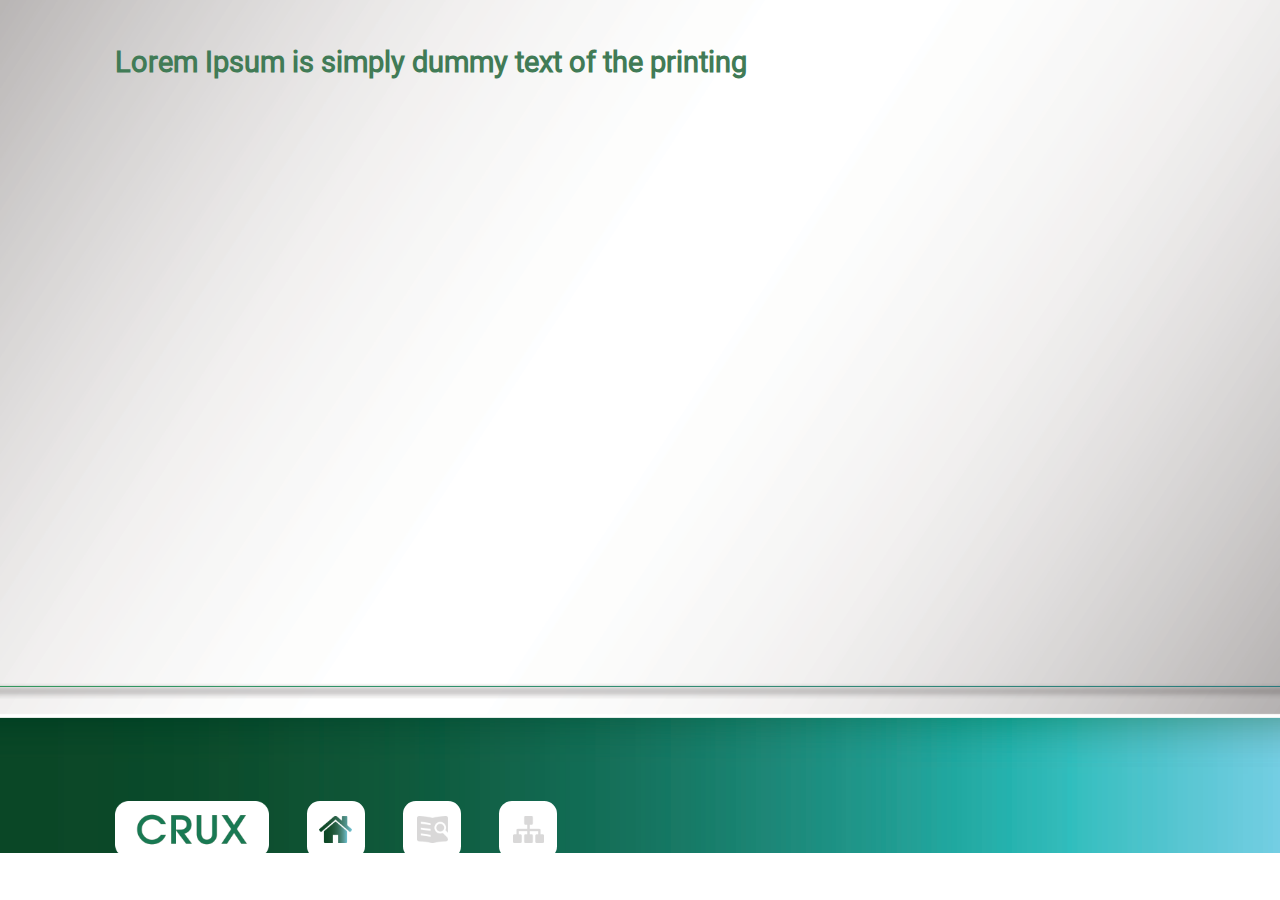
==== Train-01-3001-006/index.html @ 73f4a699 "first-commit" ====
<!DOCTYPE html>
<html>
  <head>
    <meta
      name="viewport"
      content="user-scalable=no, width=device-width, initial-scale=1, maximum-scale=1"
    />
    <meta name="apple-mobile-web-app-capable" content="yes" />
    <meta name="format-detection" content="telephone=no" />
    <meta http-equiv="Content-Type" content="text/html; charset=utf-8" />
    <link href="./global/css/jquery.mobile-1.4.5.min.css" rel="stylesheet" type="text/css">
    <link href="./global/css/font.css" type="text/css" rel="stylesheet" />
    <link href="./global/css/global.css" type="text/css" rel="stylesheet" />
    <link href="css/main.css" type="text/css" rel="stylesheet" />
    <script src="https://yuemia.oss-cn-shanghai.aliyuncs.com/dataproduct/buried-data/medbp-web.min.js"></script>
  </head>

  <body>
    <div id="container" class="bg">
      <div id="main-container">
        <!--start: content-->
        <h1 class="main-title po green">Lorem Ipsum is simply dummy text of the printing</h1>

        <!--end: content-->
      </div>
      <!--end: #main-container-->

      <!-- nav-bar -->
      <div id="menu" class="po">
        <div class="icon po">
          <div class="logo-crux"></div>
          <div class="bg-icon"><div class="icon-home active"></div></div>
          <div class="bg-icon"><div id="ref" class="icon-ref"></div></div>
          <div class="bg-icon"><div class="icon-sitemap"></div></div>
        </div>
      </div>

      <!-- pu-ref-here -->
      <div class="ref-container">
        <div class="ref-content">
            <div class="title po green">Tài liệu tham khảo</div>
            <ul>
              <li>Behrman 2007</li>
            </ul>
            <div class="ref-close"></div>
        </div>
      </div>
    </div>
    <!--End: #container-->

    <script
      src="./global/js/jquery.min.js"
      type="text/javascript"
      charset="utf-8"
    ></script>
    <script src="./global/js/jquery.mobile-1.4.5.min.js" type="text/javascript" charset="utf-8"></script>
    <script src="./global/js/jquery.ui.touch-punch.min.js"></script>
    <script src="./global/js/iscroll.js"></script>
    <script src="./global/js/veeva-library.js"></script>
    <script src="./global/js/global.js"></script>
    <script src="js/main.js"></script>
  </body>
</html>
---- Train-01-3001-006/global/css/font.css ----
@charset "utf-8";
@font-face {
	font-family: 'roboto-regular';
	src: url('../font/Roboto-Regular.ttf') format('truetype');
	font-weight: normal;
	font-style: normal;	
}
@font-face {
	font-family: 'roboto-bold';
	src: url('../font/Roboto-Bold.ttf') format('truetype');
	font-weight: normal;
	font-style: normal;	
}
---- Train-01-3001-006/global/css/global.css ----
html * {
  -webkit-touch-callout: none;
  -webkit-tap-highlight-color: rgba(0, 0, 0, 0);
  -webkit-user-select: none;
  -khtml-user-select: none;
  -moz-user-select: none;
  -ms-user-select: none;
  -o-user-select: none;
  user-select: none;
}
html {
  -ms-text-size-adjust: 100%;
  -webkit-text-size-adjust: 100%;
  -ms-touch-action: none;
  -webkit-touch-action: none;
  touch-action: none;
  background: #fff;
}

body, input, select, textarea, button, .ui-btn{
  line-height: 1.3;
}

* {
  margin: 0;
  padding: 0;
  text-shadow: none;
}

html,
body {
  margin: 0 auto;
  padding: 0;
  font-family: "roboto-regular";
  color: #5a5a5a;
}

body,
#container {
  width: 100vw;
  height: 100vh;
  margin: 0 auto;
  -webkit-backface-visibility: hidden;
  backface-visibility: hidden;
  overflow: hidden;
  padding: 0;
  font-size: 1.5vw;
}
#container{ position: relative}

sup,
sub {
  line-height: 0;
  font-size: 50%;
}

/**/
.po {
  position: absolute;
}

.cap {
  text-transform: uppercase;
}

.align-center {
  display: flex;
  flex-direction: row;
  flex-wrap: wrap;
  justify-content: center;
  align-items: center;
}

/*Color ----------------*/
.white {
  color: #fff;
}

.green {
  color: #417b56;
}

/* Font-face class ----------------------*/
b,
strong,
.bold {
  font-family: "roboto-bold";
  font-weight: normal;
}

.regular {
  font-family: "roboto-regular";
}

/* font-size------------------------------*/
h1 {
  font-size: 2.3vw;
  line-height: 1.2;
  top: 5vh;
  left: 9vw;
}

.normal-txt {
  font-size: 1.3vw;
}

.sm-txt {
  font-size: 1vw;
}

/* Wrapper------------------------------*/
#main-container {
  position: absolute;
  top: 0;
  left: 0;
  overflow: hidden;
  width: 100vw;
  height: 100vh;
}

.bg {
  background: #FFF url(../images/bg.png) no-repeat center top / 100% auto;
}

/* footer nav-bar */
#menu {
  width: 100%;
  bottom: 0;
  left: 0;
}

.logo-crux{
  background: url(../images/nav/logo.png) no-repeat top left /100% auto;
  width: 12vw;
  height: 8vh;
  margin-right: 3vw;
}

.icon {
  display: flex;
  bottom: 3vh;
  left: 9vw;
}

.bg-icon {
  background: white;
  margin-right: 3vw;
  border-radius: 1vw;
  width: 4.5vw;
  height: 4.5vw;
}

.icon-home,
.icon-sitemap,
.icon-ref {
  background-repeat: no-repeat;
  background-position: center;
  width: 100%;
  height: 100%;
}

.icon-home {
  background-image: url(../images/nav/home.png);
  background-size: 2.6vw auto;
}

.icon-sitemap {
  background-image: url(../images/nav/sitemap.png);
  background-size: 2.4vw auto;
}

.icon-ref {
  background-image: url(../images/nav/ref.png);
  background-size: 2.4vw auto;
}

.icon-home.active {
  background-image: url(../images/nav/home-active.png);
}

.icon-sitemap.active {
  background-image: url(../images/nav/sitemap-active.png);
  z-index: 10;
}

.icon-ref.active {
  background-image: url(../images/nav/ref-active.png);
}

/* pop-up */
.ref-container {
  display: none;
  left: 0;
  top: 0;
  width: 100%;
  height: 100%;
  z-index: 9;
  position: absolute;
}

.ref-container::before{
  content: '';
  background: black;
  width: 100%;
  height: 100%;
  opacity: 0.7;
  position: absolute;
}

.ref-content {
  left: 0;
  right: 0;
  top: 0;
  bottom: 0;
  width: 100%;
  height: 100%;
  background: url(../images/pu/bg.png) no-repeat center ;
  margin: 0 auto;
  position: absolute;
  font-size: 1.2vw;
}

.ref-close {
  position: absolute;
  right: 12.5vw;
  top: 13vh;
  width: 3.5vw;
  height: 3.5vw;
  background: url(../images/pu/close.png) no-repeat center center / 100% auto;
}

.ref-disable {
  opacity: 0.5;
}

/* content */
.ref-content div.title {
  font-size: 1.65vw;
  top: 25vh;
  left: 14vw;
}

.ref-content ul {
  position: absolute;
  list-style: decimal;
  top: 32vh;
  left: 15.5vw;
}

.ref-content ul li::marker {
  color: #417b56;
}

.ref-content li {
  margin-bottom: 1vh;
  line-height: 1.2;
}

.ui-loader {
  display: none !important;
}
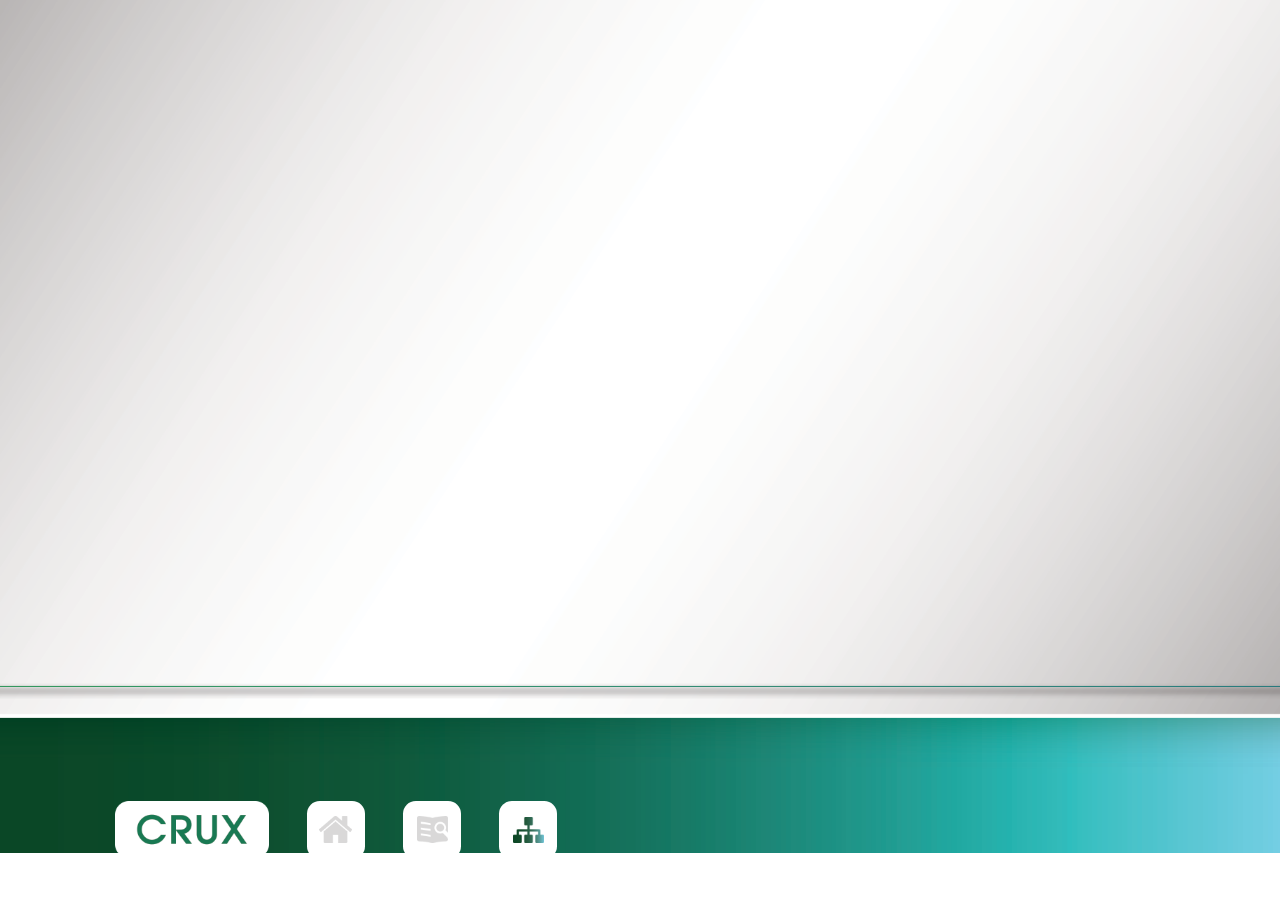
==== commit d8a93e30: "eda-training-1-group-5" ====
--- a/Train-01-3001-006/index.html
+++ b/Train-01-3001-006/index.html
@@ -1,63 +1,73 @@
 <!DOCTYPE html>
 <html>
-  <head>
-    <meta
-      name="viewport"
-      content="user-scalable=no, width=device-width, initial-scale=1, maximum-scale=1"
-    />
-    <meta name="apple-mobile-web-app-capable" content="yes" />
-    <meta name="format-detection" content="telephone=no" />
-    <meta http-equiv="Content-Type" content="text/html; charset=utf-8" />
-    <link href="./global/css/jquery.mobile-1.4.5.min.css" rel="stylesheet" type="text/css">
-    <link href="./global/css/font.css" type="text/css" rel="stylesheet" />
-    <link href="./global/css/global.css" type="text/css" rel="stylesheet" />
-    <link href="css/main.css" type="text/css" rel="stylesheet" />
-    <script src="https://yuemia.oss-cn-shanghai.aliyuncs.com/dataproduct/buried-data/medbp-web.min.js"></script>
-  </head>
 
-  <body>
-    <div id="container" class="bg">
-      <div id="main-container">
-        <!--start: content-->
-        <h1 class="main-title po green">Lorem Ipsum is simply dummy text of the printing</h1>
+<head>
+  <meta name="viewport" content="user-scalable=no, width=device-width, initial-scale=1, maximum-scale=1" />
+  <meta name="apple-mobile-web-app-capable" content="yes" />
+  <meta name="format-detection" content="telephone=no" />
+  <meta http-equiv="Content-Type" content="text/html; charset=utf-8" />
+  <link href="./global/css/jquery.mobile-1.4.5.min.css" rel="stylesheet" type="text/css">
+  <link href="./global/css/font.css" type="text/css" rel="stylesheet" />
+  <link href="./global/css/global.css" type="text/css" rel="stylesheet" />
+  <link href="css/main.css" type="text/css" rel="stylesheet" />
+  <script src="https://yuemia.oss-cn-shanghai.aliyuncs.com/dataproduct/buried-data/medbp-web.min.js"></script>
+</head>
 
-        <!--end: content-->
-      </div>
-      <!--end: #main-container-->
+<body>
+  <div id="container" class="bg">
+    <div id="main-container" class="fade-in">
+      <!--start: content-->
+      <div class="big-container">
+        <div class="all-title">
+          <div class="title-detail1"> Lorem ipsum</div>
+          <div class="title-detail2"> Lorem ipsum</div>
+          <div class="title-detail3"> Lorem ipsum</div>
+          <div class="title-detail4"> Lorem ipsum</div>
+          <div class="title-detail5"> Lorem ipsum</div>
+        </div>
 
-      <!-- nav-bar -->
-      <div id="menu" class="po">
-        <div class="icon po">
-          <div class="logo-crux"></div>
-          <div class="bg-icon"><div class="icon-home active"></div></div>
-          <div class="bg-icon"><div id="ref" class="icon-ref"></div></div>
-          <div class="bg-icon"><div class="icon-sitemap"></div></div>
+
+        <div class="all-image">
+          <div class="child-image1"></div>
+          <div class="child-image2"></div>
+          <div class="child-image3"></div>
+          <div class="child-image4"></div>
+          <div class="child-image5"></div>
+
         </div>
-      </div>
 
-      <!-- pu-ref-here -->
-      <div class="ref-container">
-        <div class="ref-content">
-            <div class="title po green">Tài liệu tham khảo</div>
-            <ul>
-              <li>Behrman 2007</li>
-            </ul>
-            <div class="ref-close"></div>
+      </div><!--end: content-->
+    </div>
+    <!--end: #main-container-->
+
+    <!-- nav-bar -->
+    <div id="menu" class="po">
+      <div class="icon po">
+        <div class="logo-crux"></div>
+        <div class="bg-icon">
+          <div class="icon-home active"></div>
+        </div>
+        <div class="bg-icon">
+          <div id="ref" class="icon-ref"></div>
+        </div>
+        <div class="bg-icon">
+          <div class="icon-sitemap"></div>
         </div>
       </div>
     </div>
-    <!--End: #container-->
 
-    <script
-      src="./global/js/jquery.min.js"
-      type="text/javascript"
-      charset="utf-8"
-    ></script>
-    <script src="./global/js/jquery.mobile-1.4.5.min.js" type="text/javascript" charset="utf-8"></script>
-    <script src="./global/js/jquery.ui.touch-punch.min.js"></script>
-    <script src="./global/js/iscroll.js"></script>
-    <script src="./global/js/veeva-library.js"></script>
-    <script src="./global/js/global.js"></script>
-    <script src="js/main.js"></script>
-  </body>
-</html>
+    <!-- pu-ref-here -->
+
+  </div>
+  <!--End: #container-->
+
+  <script src="./global/js/jquery.min.js" type="text/javascript" charset="utf-8"></script>
+  <script src="./global/js/jquery.mobile-1.4.5.min.js" type="text/javascript" charset="utf-8"></script>
+  <script src="./global/js/jquery.ui.touch-punch.min.js"></script>
+  <script src="./global/js/iscroll.js"></script>
+  <script src="./global/js/veeva-library.js"></script>
+  <script src="./global/js/global.js"></script>
+  <script src="js/main.js"></script>
+</body>
+
+</html>--- a/Train-01-3001-006/global/css/global.css
+++ b/Train-01-3001-006/global/css/global.css
@@ -165,7 +165,7 @@
 }
 
 .icon-sitemap {
-  background-image: url(../images/nav/sitemap.png);
+  background-image: url(../images/nav/sitemap-active.png);
   background-size: 2.4vw auto;
 }
 
--- a/Train-01-3001-006/css/main.css
+++ b/Train-01-3001-006/css/main.css
@@ -0,0 +1,123 @@
+.icon-home.active {
+  background-image: url(../global/images/nav/home.png);
+}
+
+.ref-disable {
+  opacity: 1.5;
+}
+
+.all-image{
+  display: flex;
+  padding-top: 10vh;
+  padding-left: 8vw;
+}
+
+.child-title {
+  padding-right: 10vw;
+  font-size: 24px;
+  font-family: 'Roboto', sans-serif;
+}
+
+
+
+.child-image1 {
+  background: url(../images/slide1.png) no-repeat;
+  position: static;
+  padding-top: 50vh;
+  width: 100%;
+  background-size: 240px 170px;
+}
+
+.child-image2 {
+  background: url(../images/slide2.png) no-repeat ;
+  position: static;
+  padding-top: 60vh;
+  width: 100%;
+  background-size: 240px 170px;
+}
+
+.child-image3 {
+  background: url(../images/slide3.png) no-repeat;
+  position: static;
+  padding-top: 60vh;
+  width: 100%;
+  background-size: 240px 170px;
+}
+
+.child-image4 {
+  background: url(../images/slide4.png) no-repeat;
+  position: static;
+  padding-top: 60vh;
+  width: 100%;
+  background-size: 240px 170px;
+}
+
+.child-image5 {
+  background: url(../images/slide5.png) no-repeat;
+  position: static;
+  padding-top: 60vh;
+  width: 100%;
+  background-size: 240px 170px;
+}
+
+.all-title {
+  display: flex;
+  padding-top: 10vh;
+  padding-left: 7vw;
+  color: white;
+  font-family: 'Roboto', sans-serif;
+
+}
+
+
+ .title-detail1 {
+  margin-left: 1vw;
+  font-size: 24px;
+  background: linear-gradient(to right, rgb(8, 71, 37), rgb(57, 237, 248));
+  border-radius: 0.5vw;
+  padding: 1vw;
+  padding-left: 2.5vw;
+  padding-right:2.5vw ;
+  
+ }
+ .title-detail2 {
+  margin-left: 7vw;
+  font-size: 24px;
+  background: linear-gradient(to right, rgb(8, 71, 37), rgb(57, 237, 248));
+  border-radius: 0.5vw;
+  padding: 1vw;
+  padding-left: 2.5vw;
+  padding-right:2.5vw ;
+ }
+ .title-detail3 {
+  margin-left: 6vw;
+  font-size: 24px;
+  background: linear-gradient(to right, rgb(8, 71, 37), rgb(57, 237, 248));
+  border-radius: 0.5vw;
+  padding: 1vw;
+  padding-left: 2.5vw;
+  padding-right:2.5vw ;
+ }
+ .title-detail4 {
+  margin-left: 6vw;
+  font-size: 24px;
+  background: linear-gradient(to right, rgb(8, 71, 37), rgb(57, 237, 248));
+  border-radius: 0.5vw;
+  padding: 1vw;
+  padding-left: 2.5vw;
+  padding-right:2.5vw ;
+ }
+ .title-detail5 {
+  margin-left: 6vw;
+  font-size: 24px;
+  background: linear-gradient(to right, rgb(8, 71, 37), rgb(57, 237, 248));
+  border-radius: 0.5vw;
+  padding: 1vw;
+  padding-left: 2.5vw;
+  padding-right:2.5vw ;
+ }
+
+ .fade-in {
+  opacity: 0;
+  animation: fadeIn 1.5s ease-in-out forwards;
+}
